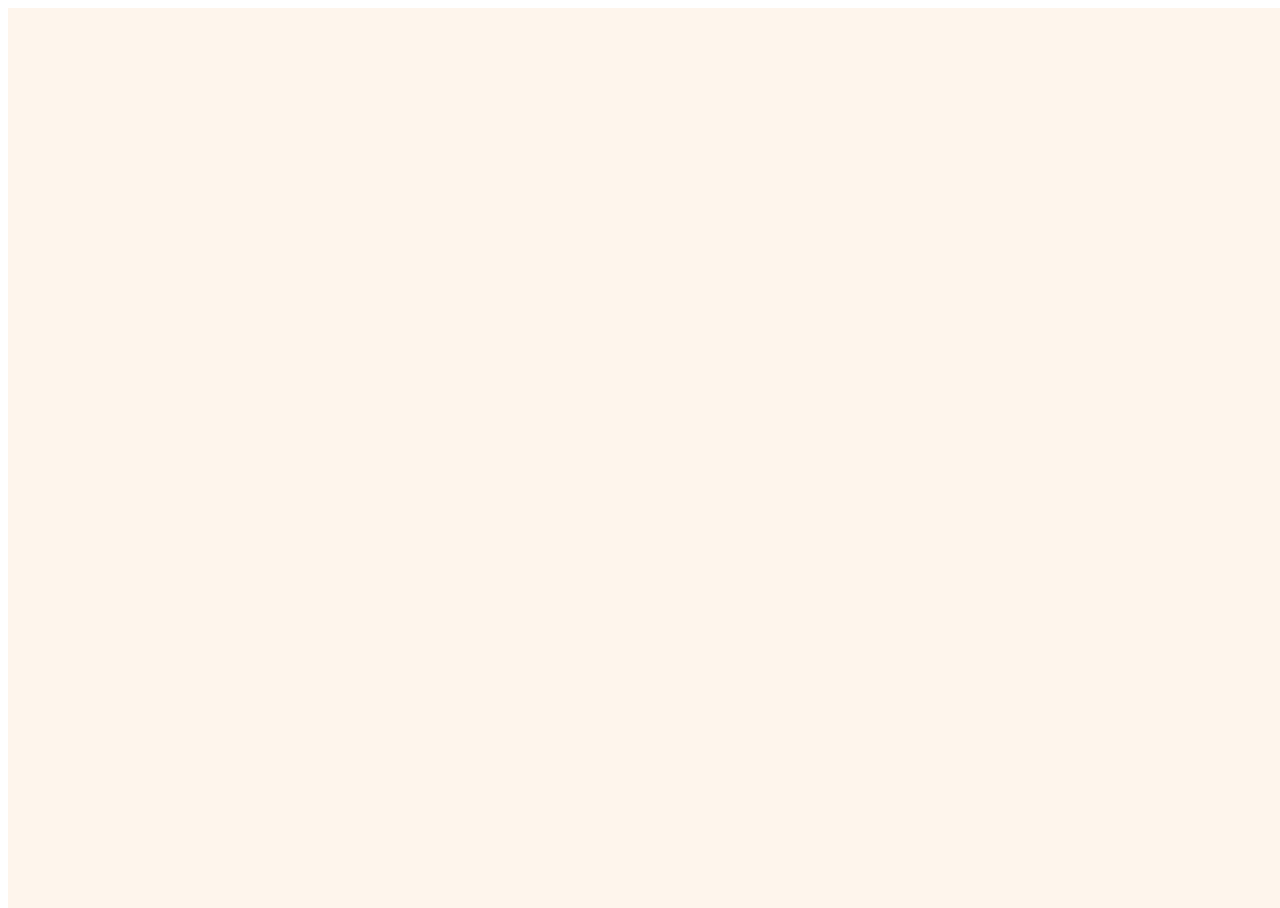
==== web/index.html @ ac34183d "add sample graph data" ====
<!DOCTYPE html>
<html>
    <head>
        <meta charset="utf-8">
        <meta name="viewport" content="width=device-width, initial-scale=1">
        <title>AWS</title>

        <link rel="stylesheet" href="https://cdnjs.cloudflare.com/ajax/libs/bulma/0.6.2/css/bulma.min.css">
        <script defer src="https://use.fontawesome.com/releases/v5.0.6/js/all.js"></script>
        <style>
         html,body {
             width:100%;
             height:100%;
             overflow:hidden;
         }
        </style>

        <script src="./config.js"></script>

        <script src="./js/renshi-utils.js"></script>

        <script src="./libs/vanilla-redux.js"></script>
        <script src="./libs/vanilla-ajax.js"></script>
        <script src="./libs/vanilla-uri.js"></script>
        <script src="./libs/vanilla-metronome.js"></script>
        <script src="./libs/jobnet-graph.js"></script>

        <script src="./libs/moment.js"></script>

        <script src="https://cdnjs.cloudflare.com/ajax/libs/d3/4.12.2/d3.min.js"></script>
        <script src="https://cdnjs.cloudflare.com/ajax/libs/immutable/3.8.2/immutable.min.js"></script>

        <script src="./libs/riot.min.js"></script>
        <script src="./libs/route.min.js"></script>

        <script src="./data/d3-data.js"></script>
    </head>

    <body>
        <app></app>

        <script src="./js/Actions.js"></script>
        <script src="./js/Reducer.js"></script>
        <script src="./js/Store.js"></script>

        <script src="./js/routing.js"></script>
        <script src="./js/tags.js"></script>

        <script src="index.js"></script>
    </body>
</html>
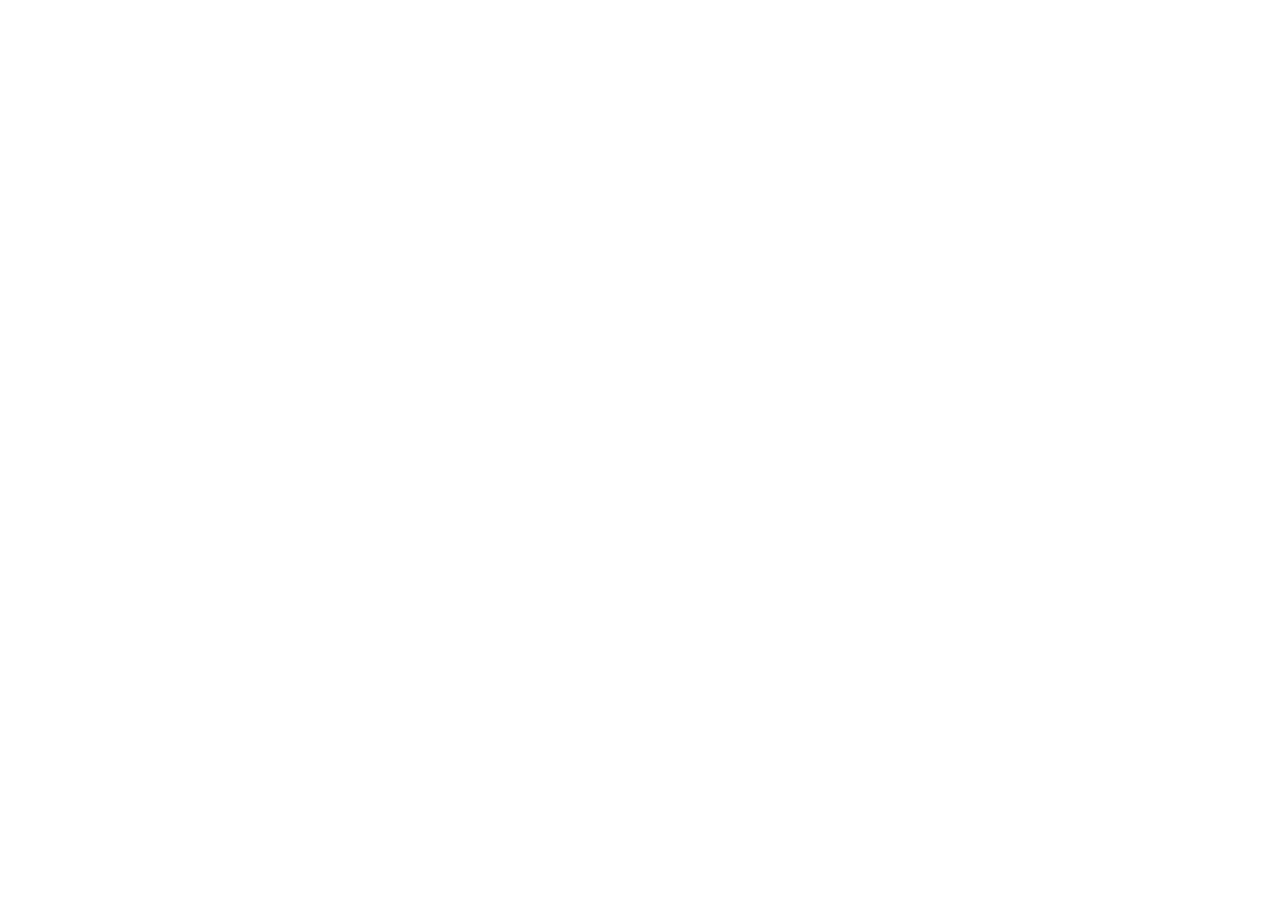
==== commit e83727fe: "add some finders" ====
--- a/web/index.html
+++ b/web/index.html
@@ -23,7 +23,11 @@
         <script src="./libs/vanilla-ajax.js"></script>
         <script src="./libs/vanilla-uri.js"></script>
         <script src="./libs/vanilla-metronome.js"></script>
-        <script src="./libs/jobnet-graph.js"></script>
+
+        <script src="./libs/network-graph-edge.js"></script>
+        <script src="./libs/network-graph-node.js"></script>
+        <script src="./libs/network-graph-svg.js"></script>
+        <script src="./libs/network-graph.js"></script>
 
         <script src="./libs/moment.js"></script>
 
@@ -34,10 +38,14 @@
         <script src="./libs/route.min.js"></script>
 
         <script src="./data/d3-data.js"></script>
+
+        <link rel="stylesheet" href="./css/common.css">
     </head>
 
     <body>
         <app></app>
+
+        <script src="./js/NetworkGraphUtil.js"></script>
 
         <script src="./js/Actions.js"></script>
         <script src="./js/Reducer.js"></script>
--- a/web/css/common.css
+++ b/web/css/common.css
@@ -0,0 +1,3 @@
+.box-shadow {
+    box-shadow: 0px 0px 22px 3px rgba(217, 51, 63, 0.1);
+}
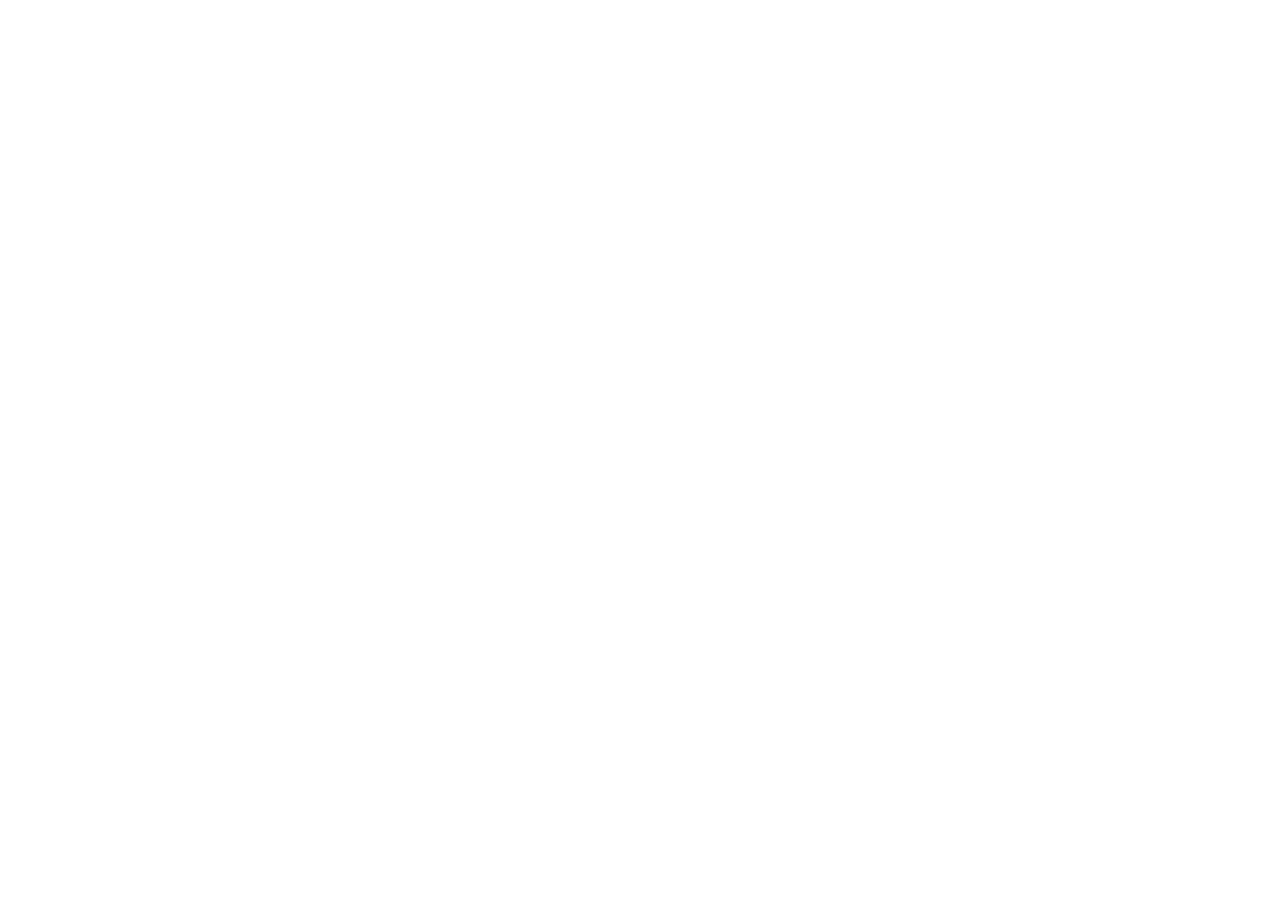
==== commit 901d9533: "add fetch aws in web/" ====
--- a/web/index.html
+++ b/web/index.html
@@ -1,59 +1,47 @@
 <!DOCTYPE html>
-<html>
+<html style="overflow:hidden;">
     <head>
         <meta charset="utf-8">
         <meta name="viewport" content="width=device-width, initial-scale=1">
         <title>AWS</title>
 
-        <link rel="stylesheet" href="https://cdnjs.cloudflare.com/ajax/libs/bulma/0.6.2/css/bulma.min.css">
-        <script defer src="https://use.fontawesome.com/releases/v5.0.6/js/all.js"></script>
-        <style>
-         html,body {
-             width:100%;
-             height:100%;
-             overflow:hidden;
-         }
-        </style>
+        <link rel="stylesheet" href="./libs/bulma.min.css">
+        <script defer src="./libs/fontawesome/v5.0.7-all.js"></script>
 
         <script src="./config.js"></script>
 
-        <script src="./js/renshi-utils.js"></script>
-
-        <script src="./libs/vanilla-redux.js"></script>
-        <script src="./libs/vanilla-ajax.js"></script>
-        <script src="./libs/vanilla-uri.js"></script>
-        <script src="./libs/vanilla-metronome.js"></script>
-
-        <script src="./libs/network-graph-edge.js"></script>
-        <script src="./libs/network-graph-node.js"></script>
-        <script src="./libs/network-graph-svg.js"></script>
-        <script src="./libs/network-graph.js"></script>
-
+        <script src="./libs/d3.js"></script>
+        <script src="./libs/immutable.min.js"></script>
         <script src="./libs/moment.js"></script>
-
-        <script src="https://cdnjs.cloudflare.com/ajax/libs/d3/4.12.2/d3.min.js"></script>
-        <script src="https://cdnjs.cloudflare.com/ajax/libs/immutable/3.8.2/immutable.min.js"></script>
 
         <script src="./libs/riot.min.js"></script>
         <script src="./libs/route.min.js"></script>
 
-        <script src="./data/d3-data.js"></script>
+        <script src="./libs/vanilla.js"></script>
 
-        <link rel="stylesheet" href="./css/common.css">
+        <script src="./libs/d3.svg/d3-svg.js"></script>
+
+        <script src="./libs/d3.network/D3Ruler.js"></script>
+        <script src="./libs/d3.network/D3Nodes.js"></script>
+        <script src="./libs/d3.network/D3Edges.js"></script>
+        <script src="./libs/d3.network/D3Simulator.js"></script>
+        <script src="./libs/d3.network/D3Base.js"></script>
     </head>
-
     <body>
-        <app></app>
-
-        <script src="./js/NetworkGraphUtil.js"></script>
+        <script src="./js/GraphUtility.js"></script>
 
         <script src="./js/Actions.js"></script>
         <script src="./js/Reducer.js"></script>
         <script src="./js/Store.js"></script>
+        <script src="./js/Router.js"></script>
+        <script src="./js/Mixins.js"></script>
 
-        <script src="./js/routing.js"></script>
         <script src="./js/tags.js"></script>
 
         <script src="index.js"></script>
+
+        <app></app>
+
+        <script>riot.mount('app');</script>
     </body>
 </html>
